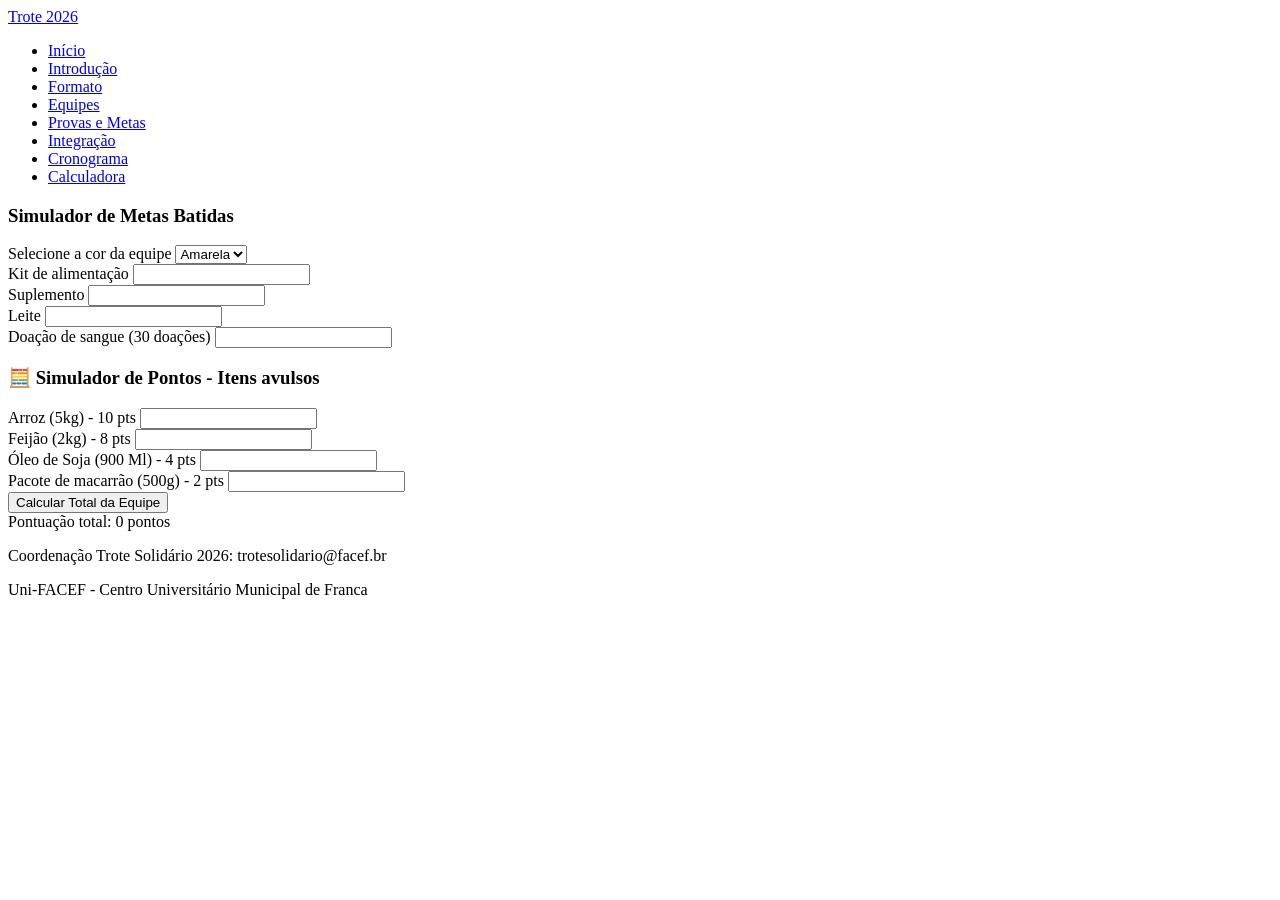
==== pages/calculadora.html @ 6920524d "last state" ====
<!DOCTYPE html>
<html lang="pt-br">
<head>
    <meta charset="UTF-8">
    <link rel="stylesheet" href="styles.css">
    <script src="scripts.js"> </script>
    <title>Provas e Metas - Trote 2026</title>
</head>
<body>
    <nav class="menu"> <!-- Menu de navegação -->
            <div class="menu-container">
                <a href="index.html" class="menu-logo"> Trote 2026 </a>
                <ul class="lista">
                    <li> <a href="index.html"> Início </a> </li>
                    <li> <a href="introducao.html"> Introdução </a> </li>
                    <li> <a href="formato.html"> Formato </a> </li>
                    <li> <a href="equipes.html"> Equipes </a> </li>
                    <li> <a href="provas.html"> Provas e Metas </a> </li>
                    <li> <a href="integracao.html"> Integração </a> </li>
                    <li> <a href="cronograma.html"> Cronograma </a> </li>
                    <li> <a href="calculadora.html"> Calculadora </a> </li>
                </ul>
            </div>
    </nav>
    <main class="principal">
       <section>
            <h3> Simulador de Metas Batidas </h3>
            <div>
                <div class="form-group">
                    <label> Selecione a cor da equipe </label>
                    <select id="cor">
                        <option value="amarela"> Amarela </option>
                        <option value="cinza"> Cinza </option>
                        <option value="laranja"> Laranja </option>
                        <option value="marron"> Marron </option>
                        <option value="preta"> Preta </option>
                    </select>
                </div>
                <div class="form-group">
                    <label> Kit de alimentação </label> <!-- rótulo da caixa de entrada -->
                    <input type="number" id="kitAlimentacao" min="0"> <!-- caixa de entrada -->
                </div>
                <div class="form-group">
                    <label> Suplemento </label> <!-- rótulo da caixa de entrada -->
                    <input type="number" id="qtdeLatas" min="0"> <!-- caixa de entrada -->
                </div>  
                <div class="form-group">
                    <label> Leite </label> <!-- rótulo da caixa de entrada -->
                    <input type="number" id="qtdeLeites" min="0"> <!-- caixa de entrada -->
                </div>
                <div class="form-group">
                    <label> Doação de sangue (30 doações) </label> <!-- rótulo da caixa de entrada -->
                    <input type="number" id="qtdeDoacoes" min="0"> <!-- caixa de entrada -->
                </div>  
            </div>
       </section> 
       <section>
        <h3> 🧮 Simulador de Pontos - Itens avulsos</h3>
        <div class="form-grid"> 
            <div class="form-group">
                <label> Arroz (5kg) - 10 pts </label> <!-- rótulo da caixa de entrada -->
                <input type="number" id="qtdeArroz" min="0"> <!-- caixa de entrada -->
            </div> 
            <div class="form-group">
                <label> Feijão (2kg) - 8 pts </label>
                <input type="number" id="qtdeFeijao" min="0">
            </div> 
            <div class="form-group">
                <label> Óleo de Soja (900 Ml) - 4 pts </label>
                <input type="number" id="qtdeOleo" min="0">
            </div>     
             <div class="form-group">
                <label> Pacote de macarrão (500g) - 2 pts </label>
                <input type="number" id="qtdeMacarrao" min="0">
            </div>      
        </div>
       </section>
       <section>
            <!-- quando este botão for clicado, a função calcular() será chamada no JavaScript -->
            <button onclick="calcular()"> Calcular Total da Equipe </button> 
            <div id="resultado" class="resultado-box">
                Pontuação total: 0 pontos
            </div>
       </section>
    </main>
    <footer>
        <p>Coordenação Trote Solidário 2026: trotesolidario@facef.br </p>
        <p>Uni-FACEF - Centro Universitário Municipal de Franca </p>
    </footer>
</body>
</html>
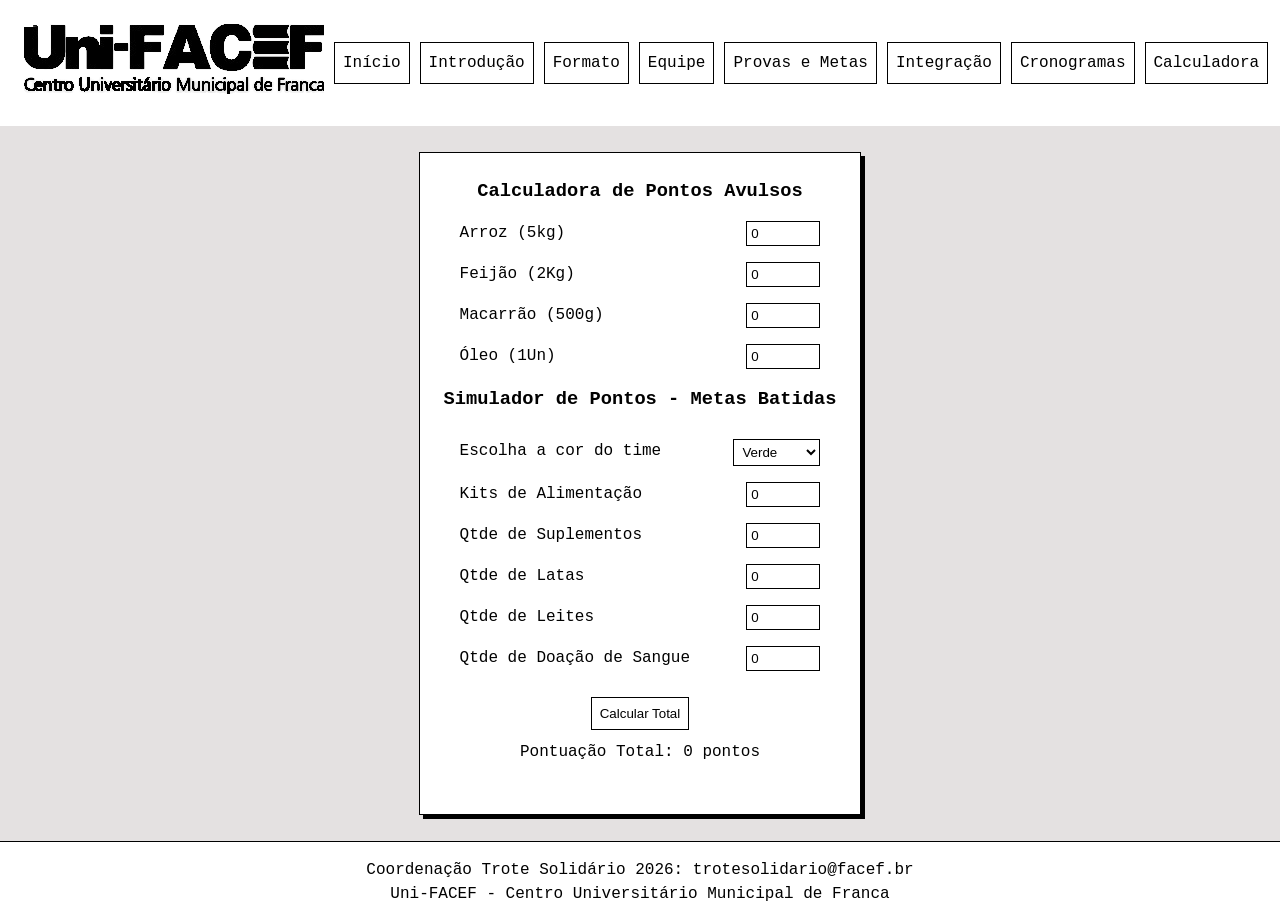
==== commit ae042741: "finalizado, ajustados pequenos bugs" ====
--- a/pages/calculadora.html
+++ b/pages/calculadora.html
@@ -1,91 +1,98 @@
 <!DOCTYPE html>
 <html lang="pt-br">
-<head>
-    <meta charset="UTF-8">
-    <link rel="stylesheet" href="styles.css">
-    <script src="scripts.js"> </script>
-    <title>Provas e Metas - Trote 2026</title>
-</head>
-<body>
-    <nav class="menu"> <!-- Menu de navegação -->
-            <div class="menu-container">
-                <a href="index.html" class="menu-logo"> Trote 2026 </a>
-                <ul class="lista">
-                    <li> <a href="index.html"> Início </a> </li>
-                    <li> <a href="introducao.html"> Introdução </a> </li>
-                    <li> <a href="formato.html"> Formato </a> </li>
-                    <li> <a href="equipes.html"> Equipes </a> </li>
-                    <li> <a href="provas.html"> Provas e Metas </a> </li>
-                    <li> <a href="integracao.html"> Integração </a> </li>
-                    <li> <a href="cronograma.html"> Cronograma </a> </li>
-                    <li> <a href="calculadora.html"> Calculadora </a> </li>
-                </ul>
-            </div>
-    </nav>
-    <main class="principal">
-       <section>
-            <h3> Simulador de Metas Batidas </h3>
-            <div>
-                <div class="form-group">
-                    <label> Selecione a cor da equipe </label>
-                    <select id="cor">
-                        <option value="amarela"> Amarela </option>
-                        <option value="cinza"> Cinza </option>
-                        <option value="laranja"> Laranja </option>
-                        <option value="marron"> Marron </option>
-                        <option value="preta"> Preta </option>
-                    </select>
+    <head>
+        <meta charset="UTF-8"/>
+        <link rel="stylesheet" href="../styles/index.css">
+        <script src="../js/calcular.js"> </script>
+        <title> Trote Solidário </title>
+    </head>
+    <body>
+        <div class="container navbar">
+            <nav>
+            <ul class="nav-links">
+                <li class="logo">
+                    <img src="../images/logo.png" alt="logo">
+                </li>
+                <li> <a href="../index.html" class="shadow-transition">Início</a> </li>
+                <li> <a href="introducao.html" class="shadow-transition">Introdução</a> </li>
+                <li> <a href="formato.html" class="shadow-transition">Formato</a> </li>
+                <li> <a href="equipes.html" class="shadow-transition">Equipe</a> </li>
+                <li> <a href="provas.html" class="shadow-transition">Provas e Metas</a> </li>
+                <li> <a href="integracao.html" class="shadow-transition">Integração</a> </li>
+                <li> <a href="cronograma.html" class="shadow-transition">Cronogramas</a> </li>
+                <li> <a href="calculadora.html" class="shadow-transition"> Calculadora</a> </li>
+            </ul>
+            </nav>
+        </div>
+        <main>
+            <section class="container space shadow">
+                <h3 class="title">Calculadora de Pontos Avulsos</h3>
+                <div>
+                    <div class="form-group">
+                        <label> Arroz (5kg) </label> 
+                        <input type="number" value="0" min="0" id="qtArroz"/>
+                    </div>
+                    <div class="form-group">
+                        <label> Feijão (2Kg) </label>
+                        <input type="number" value="0" min="0" id="qtFeijao"/>
+                    </div>
+                     <div class="form-group">
+                        <label> Macarrão (500g) </label>
+                        <input type="number" value="0" min="0" id="qtMacarrao"/>
+                    </div>
+                     <div class="form-group">
+                        <label> Óleo (1Un) </label>
+                        <input type="number" value="0" min="0" id="qtOleo"/>
+                    </div>
                 </div>
-                <div class="form-group">
-                    <label> Kit de alimentação </label> <!-- rótulo da caixa de entrada -->
-                    <input type="number" id="kitAlimentacao" min="0"> <!-- caixa de entrada -->
+                <h3 class="title"> Simulador de Pontos - Metas Batidas</h3>
+                <div class="space">
+                    <div class="form-group">
+                        <label> Escolha a cor do time </label>
+                        <select id="cor">
+                            <option value="verde"> Verde </option>
+                            <option value="vermelho"> Vermelho </option>
+                            <option value="laranja"> Laranja </option>
+                            <option value="cinza"> Cinza </option>
+                            <option value="marrom"> Marrom </option>
+                            <option value="preto"> Preto </option>
+                            <option value="rosa"> Rosa </option>
+                            <option value="roxo"> Roxo </option>
+                            <option value="amarela"> Amarelo </option>
+                        </select>
+                    </div>
+                    <div class="form-group">
+                        <label> Kits de Alimentação </label>
+                        <input type="number" id="qtdeKits" min="0" value="0"/>
+                    </div>
+                    <div class="form-group">
+                        <label> Qtde de Suplementos </label>
+                        <input type="number" id="qtdeSuplemento" min="0" value="0">
+                    </div>
+                    <div class="form-group">
+                        <label> Qtde de Latas </label>
+                        <input type="number" id="qtdeLatas" min="0" value="0">
+                    </div>
+                    <div class="form-group">
+                        <label> Qtde de Leites </label>
+                        <input type="number" id="qtdeLeite" min="0" value="0">
+                    </div>
+                    <div class="form-group">
+                        <label> Qtde de Doação de Sangue </label>
+                        <input type="number" id="qtdeDoacao" min="0" value="0">
+                    </div>
+                    <div class="align">
+                        <button onclick="calcular()" class="shadow-transition"> Calcular Total </button>
+                        <div id="result">
+                                    Pontuação Total: 0 pontos
+                        </div>
+                    </div>
                 </div>
-                <div class="form-group">
-                    <label> Suplemento </label> <!-- rótulo da caixa de entrada -->
-                    <input type="number" id="qtdeLatas" min="0"> <!-- caixa de entrada -->
-                </div>  
-                <div class="form-group">
-                    <label> Leite </label> <!-- rótulo da caixa de entrada -->
-                    <input type="number" id="qtdeLeites" min="0"> <!-- caixa de entrada -->
-                </div>
-                <div class="form-group">
-                    <label> Doação de sangue (30 doações) </label> <!-- rótulo da caixa de entrada -->
-                    <input type="number" id="qtdeDoacoes" min="0"> <!-- caixa de entrada -->
-                </div>  
-            </div>
-       </section> 
-       <section>
-        <h3> 🧮 Simulador de Pontos - Itens avulsos</h3>
-        <div class="form-grid"> 
-            <div class="form-group">
-                <label> Arroz (5kg) - 10 pts </label> <!-- rótulo da caixa de entrada -->
-                <input type="number" id="qtdeArroz" min="0"> <!-- caixa de entrada -->
-            </div> 
-            <div class="form-group">
-                <label> Feijão (2kg) - 8 pts </label>
-                <input type="number" id="qtdeFeijao" min="0">
-            </div> 
-            <div class="form-group">
-                <label> Óleo de Soja (900 Ml) - 4 pts </label>
-                <input type="number" id="qtdeOleo" min="0">
-            </div>     
-             <div class="form-group">
-                <label> Pacote de macarrão (500g) - 2 pts </label>
-                <input type="number" id="qtdeMacarrao" min="0">
-            </div>      
-        </div>
-       </section>
-       <section>
-            <!-- quando este botão for clicado, a função calcular() será chamada no JavaScript -->
-            <button onclick="calcular()"> Calcular Total da Equipe </button> 
-            <div id="resultado" class="resultado-box">
-                Pontuação total: 0 pontos
-            </div>
-       </section>
-    </main>
-    <footer>
-        <p>Coordenação Trote Solidário 2026: trotesolidario@facef.br </p>
-        <p>Uni-FACEF - Centro Universitário Municipal de Franca </p>
-    </footer>
-</body>
+            </section>
+       </main>    
+        <footer class="footer">
+            <p>Coordenação Trote Solidário 2026: trotesolidario@facef.br</p>
+            <p>Uni-FACEF - Centro Universitário Municipal de Franca</p>
+        </footer>
+    </body>
 </html>
--- a/styles/index.css
+++ b/styles/index.css
@@ -0,0 +1,7 @@
+@import url(global.css);
+@import url(navbar.css);
+@import url(header.css);
+@import url(main.css);
+@import url(footer.css);
+@import url(cores.css);
+
